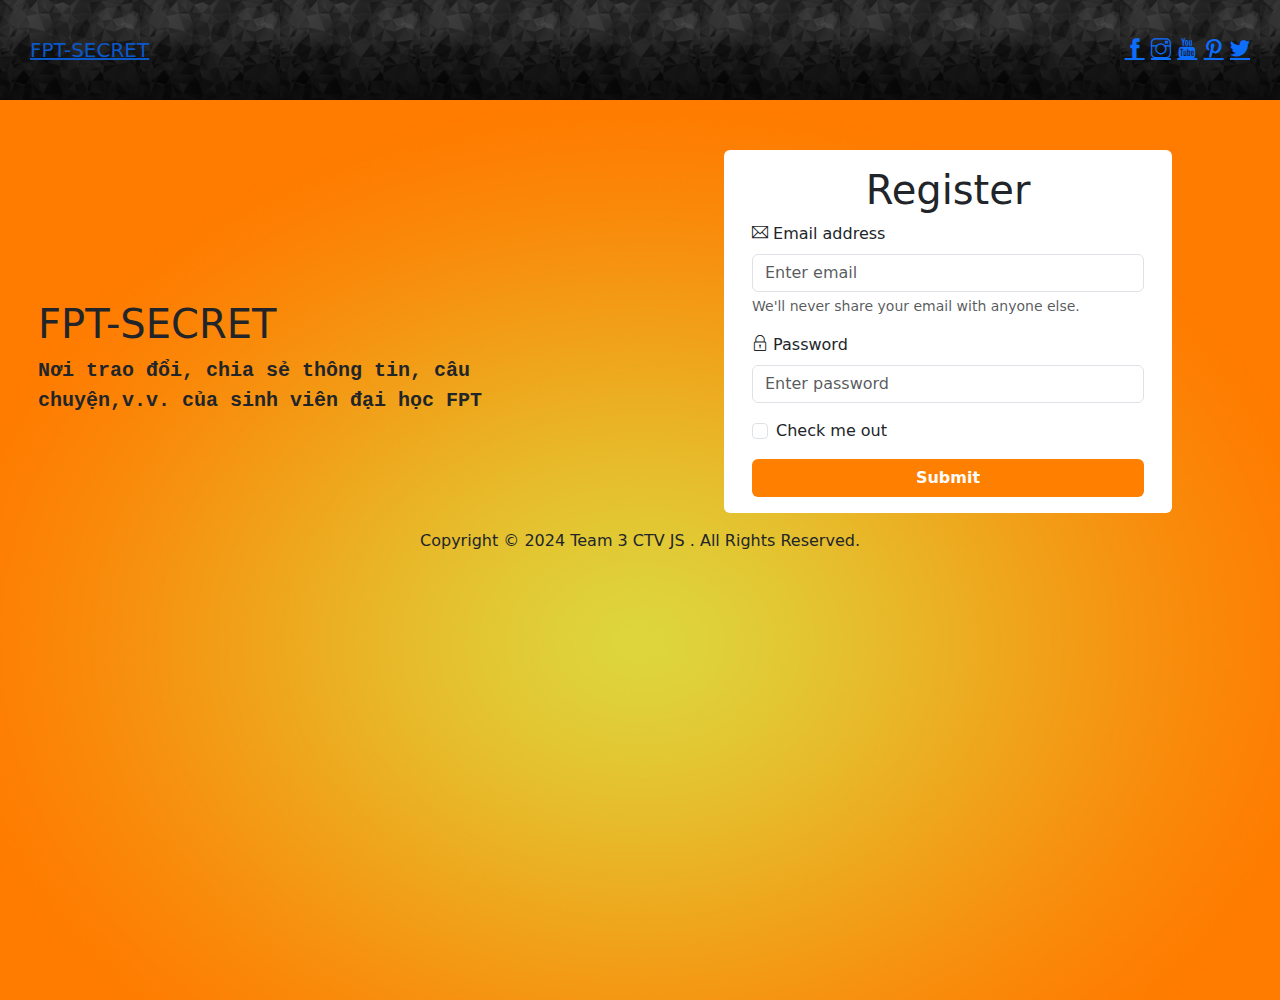
==== register.html @ 7e903f43 "ducanhssua3" ====
<!DOCTYPE html>
<html lang="en">

<head>
    <meta charset="UTF-8">
    <meta name="viewport" content="width=device-width, initial-scale=1.0">
    <link href="https://cdn.jsdelivr.net/npm/bootstrap@5.3.3/dist/css/bootstrap.min.css" rel="stylesheet"
        integrity="sha384-QWTKZyjpPEjISv5WaRU9OFeRpok6YctnYmDr5pNlyT2bRjXh0JMhjY6hW+ALEwIH" crossorigin="anonymous">
    <script src="https://cdn.jsdelivr.net/npm/bootstrap@5.3.3/dist/js/bootstrap.bundle.min.js"
        integrity="sha384-YvpcrYf0tY3lHB60NNkmXc5s9fDVZLESaAA55NDzOxhy9GkcIdslK1eN7N6jIeHz"
        crossorigin="anonymous"></script>
    <link rel="stylesheet" href="../assets/css/style.css">
    <link rel="stylesheet" href="../assets/fonts/themify-icons.css">
    <title>FPT-SECRET</title>
</head>

<body>
    <div class="main vw-100">
        <div class="header">
            <a href="#" class="logo-load">FPT-SECRET</a>
            <div class="socail-list">
                <a href="#"><i class="ti-facebook"></i></a>
                <a href="#"><i class="ti-instagram"></i></a>
                <a href="#"><i class="ti-youtube"></i></a>
                <a href="#"><i class="ti-pinterest"></i></a>
                <a href="#"><i class="ti-twitter-alt"></i></a>

            </div>
        </div>
        <div class="content vw-100 ">
            <div class="row vw-100 ">
                <div class="logo-slogan col-6 ">
                    <h1>FPT-SECRET</h1>
                    <p class="slogan">Nơi trao đổi, chia sẻ thông tin, câu chuyện,v.v. của sinh viên đại học FPT</p>
                </div>

                <div class="container w-25 col-6 rounded-2">

                    <form class="p-3" id="register-form">
                        <h1 class="sign-in-header text-center"> Register</h1>
                        <div class="mb-3">
                            <label for="exampleInputEmail1" class="form-label"> <i class="ti-email"></i> Email
                                address</label>
                            <input type="email" class="form-control" id="email" aria-describedby="emailHelp"
                                placeholder="Enter email" required>
                            <div id="emailHelp" class="form-text">We'll never share your email with anyone else.</div>
                        </div>
                        <div class="mb-3">
                            <label for="exampleInputPassword1" class="form-label"> <i class="ti-lock"></i>
                                Password</label>
                            <input type="password" class="form-control" id="password" minlength="8" required
                                placeholder="Enter password">
                        </div>
                        <div class="mb-3 form-check">
                            <input type="checkbox" class="form-check-input" id="exampleCheck1">
                            <label class="form-check-label" for="exampleCheck1">Check me out</label>
                        </div>
                        <button type="submit" class="btn">Submit</button>
                    </form>
                </div>
            </div>
            <div>
                <p class="text-center mb-0 p-3">Copyright © 2024 Team 3 CTV JS . All Rights Reserved.</p>
            </div>
        </div>
    </div>
    <script>
        document.getElementById("register-form").addEventListener("submit", function (event) {
            event.preventDefault();
            var emailValue = document.getElementById("email").value;
            var passwordValue = document.getElementById("password").value;
            console.log("Email:", emailValue);
            console.log("Password:", passwordValue);
        });

    </script>

</body>

</html>
---- assets/css/style.css ----
* {
    padding: 0;
    margin: 0;
    box-sizing: border-box;

}
html {
    font-family: 'Gill Sans', 'Gill Sans MT', Calibri, 'Trebuchet MS', sans-serif;
    scroll-behavior: smooth;
    
}
.clear {
    clear: both;
}
.header{
    font-size: 20px;
    background-image:url(../img/backroundend.png) ;
    min-height: 100px;
    box-shadow: 0 0 50px rgba(64, 0, 255, 0.3);
    
}
.main .socail-list {
    float: right;
    line-height: 100px;
    padding: 0 30px;


}
.logo-load {
    line-height: 100px;
    padding: 0 30px;
    display: inline-block;
}
.content {
    background-image: url(../img/gold-shiny-background-with-variating-hues.jpg);
    background-color: rgba(orange, 0.1);
    background-size: cover;
    min-height: 100vh;
    
}
.logo-slogan {
    
    padding: 200px 24px 24px 50px;
}
.slogan {
    font-weight: 700;
    font-size: 20px;
    font-family:monospace
}
.container   {
    margin-top: 50px;
    background-color: white;
    
    
}
.w-25{
    width: 35%!important;
}
.btn{
    width: 100%;
    transition-duration: 0.4s; 
    background-color: rgb(255, 128, 0);
    color: rgb(252, 252, 252);
    font-weight: 600;
}
.btn:hover{
    background-color: #ff3c00;
    color: #fff;
    font-weight: 600;
}
.register {
    padding-top: 10px;
}
.register-btn {
    background-color: rgb(72, 149, 241);
}
.register-btn:hover {
    background-color: rgb(36, 36, 176);
}
.footer {
    
}
.row {

}
---- assets/fonts/themify-icons.css ----
@font-face {
	font-family: 'themify';
	src:url('fonts/themify.eot?-fvbane');
	src:url('fonts/themify.eot?#iefix-fvbane') format('embedded-opentype'),
		url('fonts/themify.woff?-fvbane') format('woff'),
		url('fonts/themify.ttf?-fvbane') format('truetype'),
		url('fonts/themify.svg?-fvbane#themify') format('svg');
	font-weight: normal;
	font-style: normal;
}

[class^="ti-"], [class*=" ti-"] {
	font-family: 'themify';
	speak: none;
	font-style: normal;
	font-weight: normal;
	font-variant: normal;
	text-transform: none;
	line-height: 1;

	/* Better Font Rendering =========== */
	-webkit-font-smoothing: antialiased;
	-moz-osx-font-smoothing: grayscale;
}

.ti-wand:before {
	content: "\e600";
}
.ti-volume:before {
	content: "\e601";
}
.ti-user:before {
	content: "\e602";
}
.ti-unlock:before {
	content: "\e603";
}
.ti-unlink:before {
	content: "\e604";
}
.ti-trash:before {
	content: "\e605";
}
.ti-thought:before {
	content: "\e606";
}
.ti-target:before {
	content: "\e607";
}
.ti-tag:before {
	content: "\e608";
}
.ti-tablet:before {
	content: "\e609";
}
.ti-star:before {
	content: "\e60a";
}
.ti-spray:before {
	content: "\e60b";
}
.ti-signal:before {
	content: "\e60c";
}
.ti-shopping-cart:before {
	content: "\e60d";
}
.ti-shopping-cart-full:before {
	content: "\e60e";
}
.ti-settings:before {
	content: "\e60f";
}
.ti-search:before {
	content: "\e610";
}
.ti-zoom-in:before {
	content: "\e611";
}
.ti-zoom-out:before {
	content: "\e612";
}
.ti-cut:before {
	content: "\e613";
}
.ti-ruler:before {
	content: "\e614";
}
.ti-ruler-pencil:before {
	content: "\e615";
}
.ti-ruler-alt:before {
	content: "\e616";
}
.ti-bookmark:before {
	content: "\e617";
}
.ti-bookmark-alt:before {
	content: "\e618";
}
.ti-reload:before {
	content: "\e619";
}
.ti-plus:before {
	content: "\e61a";
}
.ti-pin:before {
	content: "\e61b";
}
.ti-pencil:before {
	content: "\e61c";
}
.ti-pencil-alt:before {
	content: "\e61d";
}
.ti-paint-roller:before {
	content: "\e61e";
}
.ti-paint-bucket:before {
	content: "\e61f";
}
.ti-na:before {
	content: "\e620";
}
.ti-mobile:before {
	content: "\e621";
}
.ti-minus:before {
	content: "\e622";
}
.ti-medall:before {
	content: "\e623";
}
.ti-medall-alt:before {
	content: "\e624";
}
.ti-marker:before {
	content: "\e625";
}
.ti-marker-alt:before {
	content: "\e626";
}
.ti-arrow-up:before {
	content: "\e627";
}
.ti-arrow-right:before {
	content: "\e628";
}
.ti-arrow-left:before {
	content: "\e629";
}
.ti-arrow-down:before {
	content: "\e62a";
}
.ti-lock:before {
	content: "\e62b";
}
.ti-location-arrow:before {
	content: "\e62c";
}
.ti-link:before {
	content: "\e62d";
}
.ti-layout:before {
	content: "\e62e";
}
.ti-layers:before {
	content: "\e62f";
}
.ti-layers-alt:before {
	content: "\e630";
}
.ti-key:before {
	content: "\e631";
}
.ti-import:before {
	content: "\e632";
}
.ti-image:before {
	content: "\e633";
}
.ti-heart:before {
	content: "\e634";
}
.ti-heart-broken:before {
	content: "\e635";
}
.ti-hand-stop:before {
	content: "\e636";
}
.ti-hand-open:before {
	content: "\e637";
}
.ti-hand-drag:before {
	content: "\e638";
}
.ti-folder:before {
	content: "\e639";
}
.ti-flag:before {
	content: "\e63a";
}
.ti-flag-alt:before {
	content: "\e63b";
}
.ti-flag-alt-2:before {
	content: "\e63c";
}
.ti-eye:before {
	content: "\e63d";
}
.ti-export:before {
	content: "\e63e";
}
.ti-exchange-vertical:before {
	content: "\e63f";
}
.ti-desktop:before {
	content: "\e640";
}
.ti-cup:before {
	content: "\e641";
}
.ti-crown:before {
	content: "\e642";
}
.ti-comments:before {
	content: "\e643";
}
.ti-comment:before {
	content: "\e644";
}
.ti-comment-alt:before {
	content: "\e645";
}
.ti-close:before {
	content: "\e646";
}
.ti-clip:before {
	content: "\e647";
}
.ti-angle-up:before {
	content: "\e648";
}
.ti-angle-right:before {
	content: "\e649";
}
.ti-angle-left:before {
	content: "\e64a";
}
.ti-angle-down:before {
	content: "\e64b";
}
.ti-check:before {
	content: "\e64c";
}
.ti-check-box:before {
	content: "\e64d";
}
.ti-camera:before {
	content: "\e64e";
}
.ti-announcement:before {
	content: "\e64f";
}
.ti-brush:before {
	content: "\e650";
}
.ti-briefcase:before {
	content: "\e651";
}
.ti-bolt:before {
	content: "\e652";
}
.ti-bolt-alt:before {
	content: "\e653";
}
.ti-blackboard:before {
	content: "\e654";
}
.ti-bag:before {
	content: "\e655";
}
.ti-move:before {
	content: "\e656";
}
.ti-arrows-vertical:before {
	content: "\e657";
}
.ti-arrows-horizontal:before {
	content: "\e658";
}
.ti-fullscreen:before {
	content: "\e659";
}
.ti-arrow-top-right:before {
	content: "\e65a";
}
.ti-arrow-top-left:before {
	content: "\e65b";
}
.ti-arrow-circle-up:before {
	content: "\e65c";
}
.ti-arrow-circle-right:before {
	content: "\e65d";
}
.ti-arrow-circle-left:before {
	content: "\e65e";
}
.ti-arrow-circle-down:before {
	content: "\e65f";
}
.ti-angle-double-up:before {
	content: "\e660";
}
.ti-angle-double-right:before {
	content: "\e661";
}
.ti-angle-double-left:before {
	content: "\e662";
}
.ti-angle-double-down:before {
	content: "\e663";
}
.ti-zip:before {
	content: "\e664";
}
.ti-world:before {
	content: "\e665";
}
.ti-wheelchair:before {
	content: "\e666";
}
.ti-view-list:before {
	content: "\e667";
}
.ti-view-list-alt:before {
	content: "\e668";
}
.ti-view-grid:before {
	content: "\e669";
}
.ti-uppercase:before {
	content: "\e66a";
}
.ti-upload:before {
	content: "\e66b";
}
.ti-underline:before {
	content: "\e66c";
}
.ti-truck:before {
	content: "\e66d";
}
.ti-timer:before {
	content: "\e66e";
}
.ti-ticket:before {
	content: "\e66f";
}
.ti-thumb-up:before {
	content: "\e670";
}
.ti-thumb-down:before {
	content: "\e671";
}
.ti-text:before {
	content: "\e672";
}
.ti-stats-up:before {
	content: "\e673";
}
.ti-stats-down:before {
	content: "\e674";
}
.ti-split-v:before {
	content: "\e675";
}
.ti-split-h:before {
	content: "\e676";
}
.ti-smallcap:before {
	content: "\e677";
}
.ti-shine:before {
	content: "\e678";
}
.ti-shift-right:before {
	content: "\e679";
}
.ti-shift-left:before {
	content: "\e67a";
}
.ti-shield:before {
	content: "\e67b";
}
.ti-notepad:before {
	content: "\e67c";
}
.ti-server:before {
	content: "\e67d";
}
.ti-quote-right:before {
	content: "\e67e";
}
.ti-quote-left:before {
	content: "\e67f";
}
.ti-pulse:before {
	content: "\e680";
}
.ti-printer:before {
	content: "\e681";
}
.ti-power-off:before {
	content: "\e682";
}
.ti-plug:before {
	content: "\e683";
}
.ti-pie-chart:before {
	content: "\e684";
}
.ti-paragraph:before {
	content: "\e685";
}
.ti-panel:before {
	content: "\e686";
}
.ti-package:before {
	content: "\e687";
}
.ti-music:before {
	content: "\e688";
}
.ti-music-alt:before {
	content: "\e689";
}
.ti-mouse:before {
	content: "\e68a";
}
.ti-mouse-alt:before {
	content: "\e68b";
}
.ti-money:before {
	content: "\e68c";
}
.ti-microphone:before {
	content: "\e68d";
}
.ti-menu:before {
	content: "\e68e";
}
.ti-menu-alt:before {
	content: "\e68f";
}
.ti-map:before {
	content: "\e690";
}
.ti-map-alt:before {
	content: "\e691";
}
.ti-loop:before {
	content: "\e692";
}
.ti-location-pin:before {
	content: "\e693";
}
.ti-list:before {
	content: "\e694";
}
.ti-light-bulb:before {
	content: "\e695";
}
.ti-Italic:before {
	content: "\e696";
}
.ti-info:before {
	content: "\e697";
}
.ti-infinite:before {
	content: "\e698";
}
.ti-id-badge:before {
	content: "\e699";
}
.ti-hummer:before {
	content: "\e69a";
}
.ti-home:before {
	content: "\e69b";
}
.ti-help:before {
	content: "\e69c";
}
.ti-headphone:before {
	content: "\e69d";
}
.ti-harddrives:before {
	content: "\e69e";
}
.ti-harddrive:before {
	content: "\e69f";
}
.ti-gift:before {
	content: "\e6a0";
}
.ti-game:before {
	content: "\e6a1";
}
.ti-filter:before {
	content: "\e6a2";
}
.ti-files:before {
	content: "\e6a3";
}
.ti-file:before {
	content: "\e6a4";
}
.ti-eraser:before {
	content: "\e6a5";
}
.ti-envelope:before {
	content: "\e6a6";
}
.ti-download:before {
	content: "\e6a7";
}
.ti-direction:before {
	content: "\e6a8";
}
.ti-direction-alt:before {
	content: "\e6a9";
}
.ti-dashboard:before {
	content: "\e6aa";
}
.ti-control-stop:before {
	content: "\e6ab";
}
.ti-control-shuffle:before {
	content: "\e6ac";
}
.ti-control-play:before {
	content: "\e6ad";
}
.ti-control-pause:before {
	content: "\e6ae";
}
.ti-control-forward:before {
	content: "\e6af";
}
.ti-control-backward:before {
	content: "\e6b0";
}
.ti-cloud:before {
	content: "\e6b1";
}
.ti-cloud-up:before {
	content: "\e6b2";
}
.ti-cloud-down:before {
	content: "\e6b3";
}
.ti-clipboard:before {
	content: "\e6b4";
}
.ti-car:before {
	content: "\e6b5";
}
.ti-calendar:before {
	content: "\e6b6";
}
.ti-book:before {
	content: "\e6b7";
}
.ti-bell:before {
	content: "\e6b8";
}
.ti-basketball:before {
	content: "\e6b9";
}
.ti-bar-chart:before {
	content: "\e6ba";
}
.ti-bar-chart-alt:before {
	content: "\e6bb";
}
.ti-back-right:before {
	content: "\e6bc";
}
.ti-back-left:before {
	content: "\e6bd";
}
.ti-arrows-corner:before {
	content: "\e6be";
}
.ti-archive:before {
	content: "\e6bf";
}
.ti-anchor:before {
	content: "\e6c0";
}
.ti-align-right:before {
	content: "\e6c1";
}
.ti-align-left:before {
	content: "\e6c2";
}
.ti-align-justify:before {
	content: "\e6c3";
}
.ti-align-center:before {
	content: "\e6c4";
}
.ti-alert:before {
	content: "\e6c5";
}
.ti-alarm-clock:before {
	content: "\e6c6";
}
.ti-agenda:before {
	content: "\e6c7";
}
.ti-write:before {
	content: "\e6c8";
}
.ti-window:before {
	content: "\e6c9";
}
.ti-widgetized:before {
	content: "\e6ca";
}
.ti-widget:before {
	content: "\e6cb";
}
.ti-widget-alt:before {
	content: "\e6cc";
}
.ti-wallet:before {
	content: "\e6cd";
}
.ti-video-clapper:before {
	content: "\e6ce";
}
.ti-video-camera:before {
	content: "\e6cf";
}
.ti-vector:before {
	content: "\e6d0";
}
.ti-themify-logo:before {
	content: "\e6d1";
}
.ti-themify-favicon:before {
	content: "\e6d2";
}
.ti-themify-favicon-alt:before {
	content: "\e6d3";
}
.ti-support:before {
	content: "\e6d4";
}
.ti-stamp:before {
	content: "\e6d5";
}
.ti-split-v-alt:before {
	content: "\e6d6";
}
.ti-slice:before {
	content: "\e6d7";
}
.ti-shortcode:before {
	content: "\e6d8";
}
.ti-shift-right-alt:before {
	content: "\e6d9";
}
.ti-shift-left-alt:before {
	content: "\e6da";
}
.ti-ruler-alt-2:before {
	content: "\e6db";
}
.ti-receipt:before {
	content: "\e6dc";
}
.ti-pin2:before {
	content: "\e6dd";
}
.ti-pin-alt:before {
	content: "\e6de";
}
.ti-pencil-alt2:before {
	content: "\e6df";
}
.ti-palette:before {
	content: "\e6e0";
}
.ti-more:before {
	content: "\e6e1";
}
.ti-more-alt:before {
	content: "\e6e2";
}
.ti-microphone-alt:before {
	content: "\e6e3";
}
.ti-magnet:before {
	content: "\e6e4";
}
.ti-line-double:before {
	content: "\e6e5";
}
.ti-line-dotted:before {
	content: "\e6e6";
}
.ti-line-dashed:before {
	content: "\e6e7";
}
.ti-layout-width-full:before {
	content: "\e6e8";
}
.ti-layout-width-default:before {
	content: "\e6e9";
}
.ti-layout-width-default-alt:before {
	content: "\e6ea";
}
.ti-layout-tab:before {
	content: "\e6eb";
}
.ti-layout-tab-window:before {
	content: "\e6ec";
}
.ti-layout-tab-v:before {
	content: "\e6ed";
}
.ti-layout-tab-min:before {
	content: "\e6ee";
}
.ti-layout-slider:before {
	content: "\e6ef";
}
.ti-layout-slider-alt:before {
	content: "\e6f0";
}
.ti-layout-sidebar-right:before {
	content: "\e6f1";
}
.ti-layout-sidebar-none:before {
	content: "\e6f2";
}
.ti-layout-sidebar-left:before {
	content: "\e6f3";
}
.ti-layout-placeholder:before {
	content: "\e6f4";
}
.ti-layout-menu:before {
	content: "\e6f5";
}
.ti-layout-menu-v:before {
	content: "\e6f6";
}
.ti-layout-menu-separated:before {
	content: "\e6f7";
}
.ti-layout-menu-full:before {
	content: "\e6f8";
}
.ti-layout-media-right-alt:before {
	content: "\e6f9";
}
.ti-layout-media-right:before {
	content: "\e6fa";
}
.ti-layout-media-overlay:before {
	content: "\e6fb";
}
.ti-layout-media-overlay-alt:before {
	content: "\e6fc";
}
.ti-layout-media-overlay-alt-2:before {
	content: "\e6fd";
}
.ti-layout-media-left-alt:before {
	content: "\e6fe";
}
.ti-layout-media-left:before {
	content: "\e6ff";
}
.ti-layout-media-center-alt:before {
	content: "\e700";
}
.ti-layout-media-center:before {
	content: "\e701";
}
.ti-layout-list-thumb:before {
	content: "\e702";
}
.ti-layout-list-thumb-alt:before {
	content: "\e703";
}
.ti-layout-list-post:before {
	content: "\e704";
}
.ti-layout-list-large-image:before {
	content: "\e705";
}
.ti-layout-line-solid:before {
	content: "\e706";
}
.ti-layout-grid4:before {
	content: "\e707";
}
.ti-layout-grid3:before {
	content: "\e708";
}
.ti-layout-grid2:before {
	content: "\e709";
}
.ti-layout-grid2-thumb:before {
	content: "\e70a";
}
.ti-layout-cta-right:before {
	content: "\e70b";
}
.ti-layout-cta-left:before {
	content: "\e70c";
}
.ti-layout-cta-center:before {
	content: "\e70d";
}
.ti-layout-cta-btn-right:before {
	content: "\e70e";
}
.ti-layout-cta-btn-left:before {
	content: "\e70f";
}
.ti-layout-column4:before {
	content: "\e710";
}
.ti-layout-column3:before {
	content: "\e711";
}
.ti-layout-column2:before {
	content: "\e712";
}
.ti-layout-accordion-separated:before {
	content: "\e713";
}
.ti-layout-accordion-merged:before {
	content: "\e714";
}
.ti-layout-accordion-list:before {
	content: "\e715";
}
.ti-ink-pen:before {
	content: "\e716";
}
.ti-info-alt:before {
	content: "\e717";
}
.ti-help-alt:before {
	content: "\e718";
}
.ti-headphone-alt:before {
	content: "\e719";
}
.ti-hand-point-up:before {
	content: "\e71a";
}
.ti-hand-point-right:before {
	content: "\e71b";
}
.ti-hand-point-left:before {
	content: "\e71c";
}
.ti-hand-point-down:before {
	content: "\e71d";
}
.ti-gallery:before {
	content: "\e71e";
}
.ti-face-smile:before {
	content: "\e71f";
}
.ti-face-sad:before {
	content: "\e720";
}
.ti-credit-card:before {
	content: "\e721";
}
.ti-control-skip-forward:before {
	content: "\e722";
}
.ti-control-skip-backward:before {
	content: "\e723";
}
.ti-control-record:before {
	content: "\e724";
}
.ti-control-eject:before {
	content: "\e725";
}
.ti-comments-smiley:before {
	content: "\e726";
}
.ti-brush-alt:before {
	content: "\e727";
}
.ti-youtube:before {
	content: "\e728";
}
.ti-vimeo:before {
	content: "\e729";
}
.ti-twitter:before {
	content: "\e72a";
}
.ti-time:before {
	content: "\e72b";
}
.ti-tumblr:before {
	content: "\e72c";
}
.ti-skype:before {
	content: "\e72d";
}
.ti-share:before {
	content: "\e72e";
}
.ti-share-alt:before {
	content: "\e72f";
}
.ti-rocket:before {
	content: "\e730";
}
.ti-pinterest:before {
	content: "\e731";
}
.ti-new-window:before {
	content: "\e732";
}
.ti-microsoft:before {
	content: "\e733";
}
.ti-list-ol:before {
	content: "\e734";
}
.ti-linkedin:before {
	content: "\e735";
}
.ti-layout-sidebar-2:before {
	content: "\e736";
}
.ti-layout-grid4-alt:before {
	content: "\e737";
}
.ti-layout-grid3-alt:before {
	content: "\e738";
}
.ti-layout-grid2-alt:before {
	content: "\e739";
}
.ti-layout-column4-alt:before {
	content: "\e73a";
}
.ti-layout-column3-alt:before {
	content: "\e73b";
}
.ti-layout-column2-alt:before {
	content: "\e73c";
}
.ti-instagram:before {
	content: "\e73d";
}
.ti-google:before {
	content: "\e73e";
}
.ti-github:before {
	content: "\e73f";
}
.ti-flickr:before {
	content: "\e740";
}
.ti-facebook:before {
	content: "\e741";
}
.ti-dropbox:before {
	content: "\e742";
}
.ti-dribbble:before {
	content: "\e743";
}
.ti-apple:before {
	content: "\e744";
}
.ti-android:before {
	content: "\e745";
}
.ti-save:before {
	content: "\e746";
}
.ti-save-alt:before {
	content: "\e747";
}
.ti-yahoo:before {
	content: "\e748";
}
.ti-wordpress:before {
	content: "\e749";
}
.ti-vimeo-alt:before {
	content: "\e74a";
}
.ti-twitter-alt:before {
	content: "\e74b";
}
.ti-tumblr-alt:before {
	content: "\e74c";
}
.ti-trello:before {
	content: "\e74d";
}
.ti-stack-overflow:before {
	content: "\e74e";
}
.ti-soundcloud:before {
	content: "\e74f";
}
.ti-sharethis:before {
	content: "\e750";
}
.ti-sharethis-alt:before {
	content: "\e751";
}
.ti-reddit:before {
	content: "\e752";
}
.ti-pinterest-alt:before {
	content: "\e753";
}
.ti-microsoft-alt:before {
	content: "\e754";
}
.ti-linux:before {
	content: "\e755";
}
.ti-jsfiddle:before {
	content: "\e756";
}
.ti-joomla:before {
	content: "\e757";
}
.ti-html5:before {
	content: "\e758";
}
.ti-flickr-alt:before {
	content: "\e759";
}
.ti-email:before {
	content: "\e75a";
}
.ti-drupal:before {
	content: "\e75b";
}
.ti-dropbox-alt:before {
	content: "\e75c";
}
.ti-css3:before {
	content: "\e75d";
}
.ti-rss:before {
	content: "\e75e";
}
.ti-rss-alt:before {
	content: "\e75f";
}
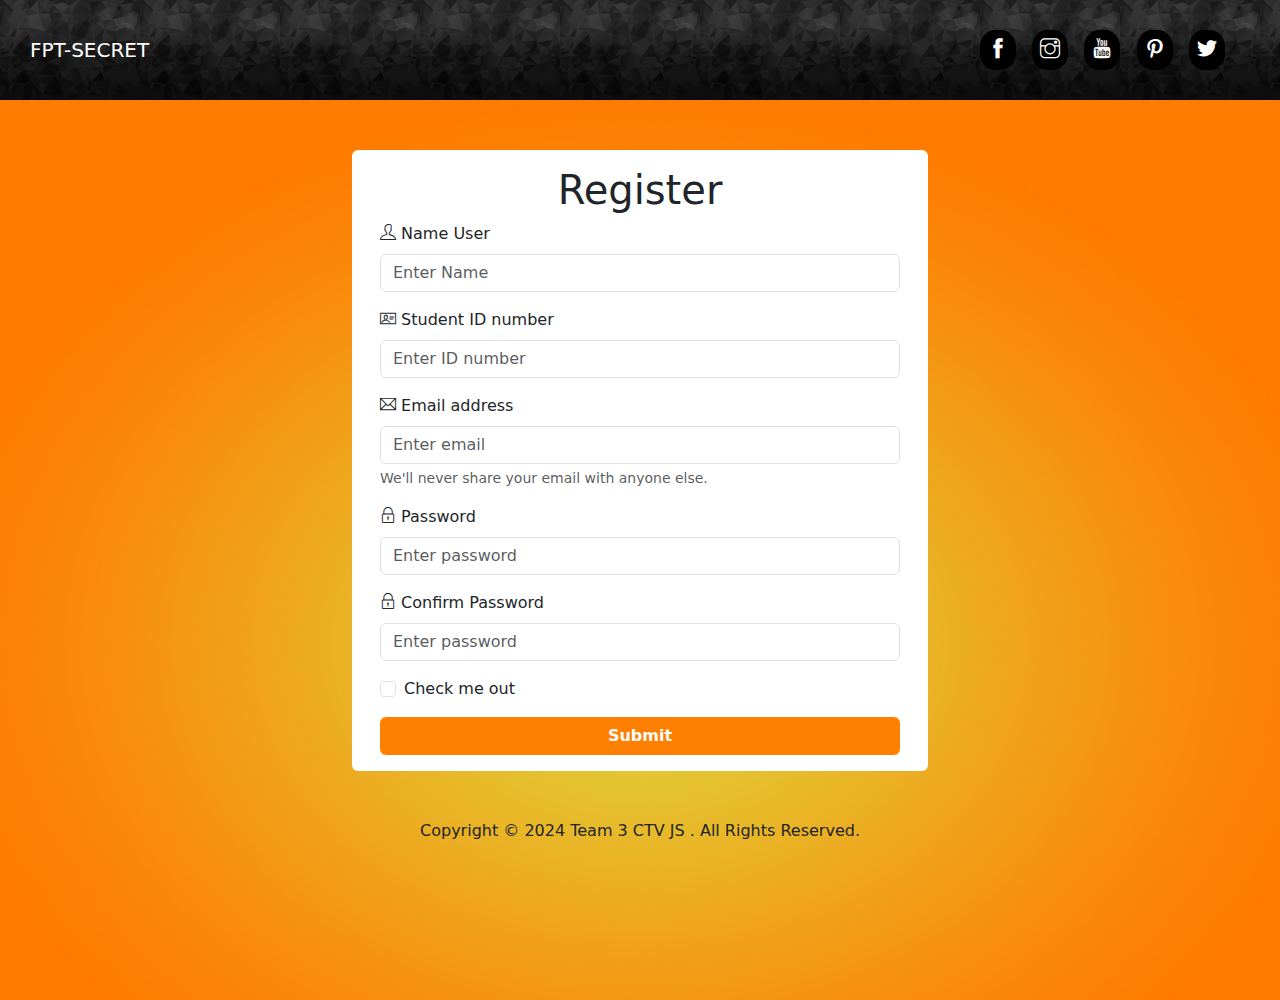
==== commit 0f55ee98: "duacnhsua" ====
--- a/register.html
+++ b/register.html
@@ -9,8 +9,8 @@
     <script src="https://cdn.jsdelivr.net/npm/bootstrap@5.3.3/dist/js/bootstrap.bundle.min.js"
         integrity="sha384-YvpcrYf0tY3lHB60NNkmXc5s9fDVZLESaAA55NDzOxhy9GkcIdslK1eN7N6jIeHz"
         crossorigin="anonymous"></script>
-    <link rel="stylesheet" href="../assets/css/style.css">
-    <link rel="stylesheet" href="../assets/fonts/themify-icons.css">
+    <link rel="stylesheet" href="./assets/css/style.css">
+    <link rel="stylesheet" href="./assets/fonts/themify-icons.css">
     <title>FPT-SECRET</title>
 </head>
 
@@ -28,16 +28,21 @@
             </div>
         </div>
         <div class="content vw-100 ">
-            <div class="row vw-100 ">
-                <div class="logo-slogan col-6 ">
-                    <h1>FPT-SECRET</h1>
-                    <p class="slogan">Nơi trao đổi, chia sẻ thông tin, câu chuyện,v.v. của sinh viên đại học FPT</p>
-                </div>
-
-                <div class="container w-25 col-6 rounded-2">
+                <div class=" register-form container  rounded-2">
 
                     <form class="p-3" id="register-form">
                         <h1 class="sign-in-header text-center"> Register</h1>
+                        <div class="mb-3">
+                            <label for="exampleInputEmail1" class="form-label"> <i class="ti-user"></i> Name User</label>
+                            <input type="text" class="form-control" id="user-name" aria-describedby="emailHelp"
+                                placeholder="Enter Name" required>
+                        </div>
+                        <div class="mb-3">
+                            <label for="exampleInputEmail1" class="form-label"> <i class="ti-id-badge"></i> Student ID number
+                            </label>
+                            <input type="text" class="form-control" id="id-number" aria-describedby="emailHelp"
+                                placeholder="Enter ID number" required>
+                        </div>
                         <div class="mb-3">
                             <label for="exampleInputEmail1" class="form-label"> <i class="ti-email"></i> Email
                                 address</label>
@@ -51,6 +56,12 @@
                             <input type="password" class="form-control" id="password" minlength="8" required
                                 placeholder="Enter password">
                         </div>
+                        <div class="mb-3">
+                            <label for="exampleInputPassword1" class="form-label"> <i class="ti-lock"></i>
+                            Confirm Password</label>
+                            <input type="password" class="form-control" id="confirm-password" minlength="8" required
+                                placeholder="Enter password">
+                        </div>
                         <div class="mb-3 form-check">
                             <input type="checkbox" class="form-check-input" id="exampleCheck1">
                             <label class="form-check-label" for="exampleCheck1">Check me out</label>
@@ -58,10 +69,11 @@
                         <button type="submit" class="btn">Submit</button>
                     </form>
                 </div>
+                <div>
+                    <p class="text-center mb-0 p-5">Copyright © 2024 Team 3 CTV JS . All Rights Reserved.</p>
+                </div>
             </div>
-            <div>
-                <p class="text-center mb-0 p-3">Copyright © 2024 Team 3 CTV JS . All Rights Reserved.</p>
-            </div>
+
         </div>
     </div>
     <script>
@@ -69,8 +81,12 @@
             event.preventDefault();
             var emailValue = document.getElementById("email").value;
             var passwordValue = document.getElementById("password").value;
+            var confirmPasswordValue = document.getElementById("confirm-password").value;
             console.log("Email:", emailValue);
             console.log("Password:", passwordValue);
+         if (passwordValue !== confirmPasswordValue) {
+        alert("Passwords do not match");
+        return;}
         });
 
     </script>
--- a/assets/css/style.css
+++ b/assets/css/style.css
@@ -4,86 +4,117 @@
     box-sizing: border-box;
 
 }
+
 html {
     font-family: 'Gill Sans', 'Gill Sans MT', Calibri, 'Trebuchet MS', sans-serif;
     scroll-behavior: smooth;
-    
+
 }
+
 .clear {
     clear: both;
 }
-.header{
+
+.header {
     font-size: 20px;
-    background-image:url(../img/backroundend.png) ;
+    background-image: url(../img/backroundend.png);
     min-height: 100px;
     box-shadow: 0 0 50px rgba(64, 0, 255, 0.3);
-    
+
 }
+
+.header a {
+    text-decoration: none;
+}
+
 .main .socail-list {
     float: right;
     line-height: 100px;
-    padding: 0 30px;
+    padding: 0 50px;
+}
 
+.main .socail-list a {
+    margin: 5px;
+    color: white;
+    padding: 8px;
+    border-radius: 42%;
+    text-decoration: none;
+    width: 50px;
+    background-color: black;
+}
 
-}
 .logo-load {
     line-height: 100px;
     padding: 0 30px;
     display: inline-block;
+    color: #fff;
 }
+
 .content {
     background-image: url(../img/gold-shiny-background-with-variating-hues.jpg);
     background-color: rgba(orange, 0.1);
     background-size: cover;
     min-height: 100vh;
-    
+    display: inline-block;
+
 }
+
 .logo-slogan {
-    
+
     padding: 200px 24px 24px 50px;
+
 }
+
 .slogan {
     font-weight: 700;
     font-size: 20px;
-    font-family:monospace
+    font-family: monospace
 }
-.container   {
+
+
+
+.container {
     margin-top: 50px;
     background-color: white;
-    
-    
 }
-.w-25{
-    width: 35%!important;
+
+.register-form {
+    width: 45%;
+
+    align-items: center;
+    justify-content: center;
 }
-.btn{
+
+.w-25 {
+    width: 35% !important;
+}
+
+.btn {
     width: 100%;
-    transition-duration: 0.4s; 
+    transition-duration: 0.4s;
     background-color: rgb(255, 128, 0);
     color: rgb(252, 252, 252);
     font-weight: 600;
 }
-.btn:hover{
+
+.btn:hover {
     background-color: #ff3c00;
     color: #fff;
     font-weight: 600;
 }
+
 .register {
     padding-top: 10px;
 }
+
 .register-btn {
     background-color: rgb(72, 149, 241);
 }
+
 .register-btn:hover {
     background-color: rgb(36, 36, 176);
 }
-.footer {
-    
-}
-.row {
 
-}
+.footer {}
 
-
-
-
+.row {}